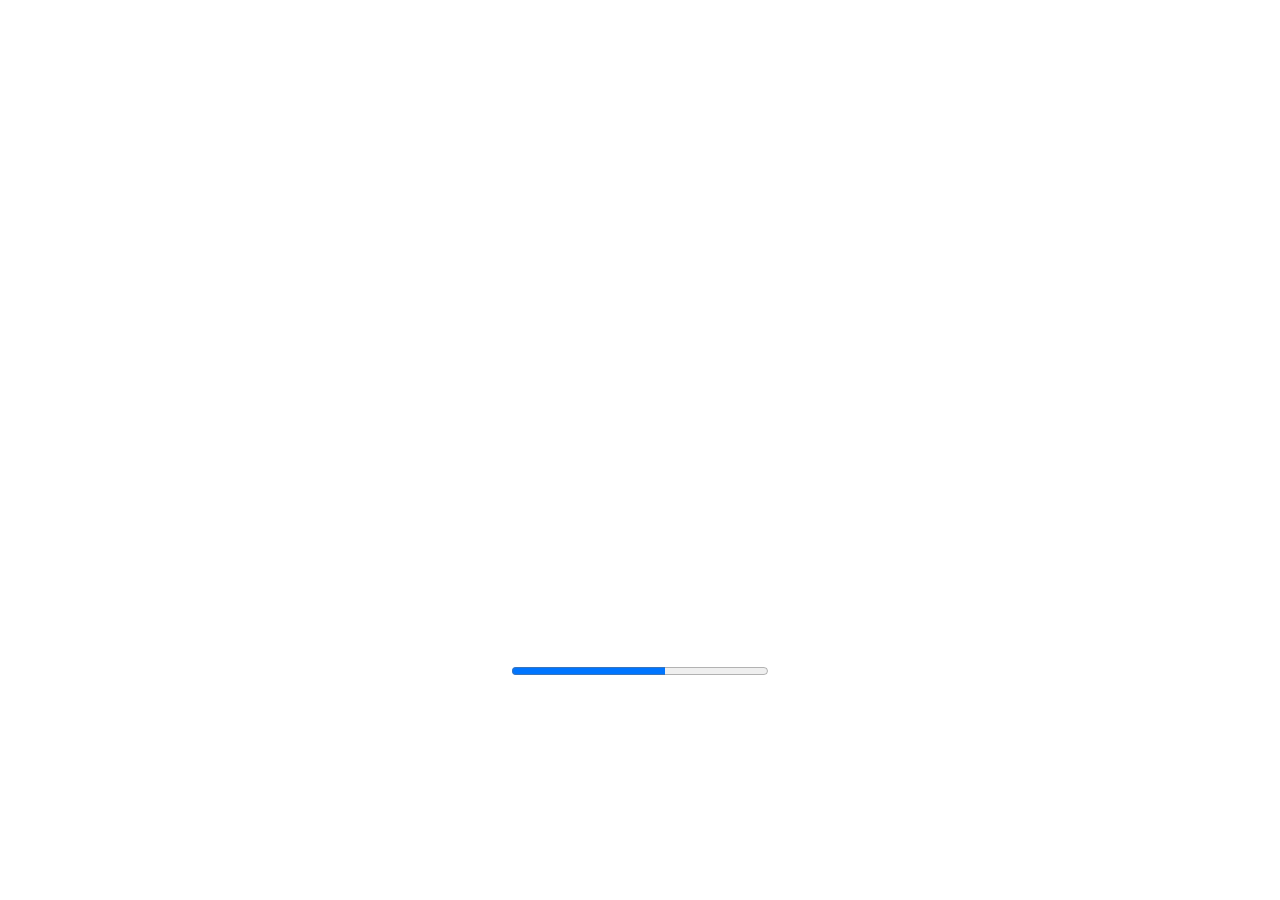
==== test/loading.html @ a812245f "init" ====
<!DOCTYPE html>
<html lang="en">
<head>
    <meta charset="UTF-8">
    <title>宅</title>
    <link rel="stylesheet" type="text/css" charset="utf-8" href="./css/main.css"></link>
    <script src="../zhai_website/static/js/jquery.min.js"></script>
</head>
<body>
    <div class="fullscreen blur-bg" style="position:absolute;background:url('./img/loading.JPG'); background-size: cover;"></div>
    <div class="fullscreen blur-content" style="position:absolute">
        <div class="slogan loading">
            <div class="logo "></div>
            <div class="title">
                <h2>墅宅生活，</h2>
                <h2>通往您世界之家的钥匙</h2>
            </div>
            <p style="margin-left: 30px;">Villa Zhai, key to your home miles away</p>
        </div>
        <div class="progress-bar">
            <progress max="100" value="60"></progress>
            <p>loading...</p>
        </div>
    </div>
</body>
<script>
    $(function(){
        $('.fullscreen').height($(window).height());

    })
</script>
</html>
---- test/css/main.css ----
.fullscreen {
  position: relative;
  width: 100%;
  height: 100%; }

.centered {
  margin: 0 auto; }

.body-width {
  min-width: 1000px;
  width: 70%;
  overflow: hidden; }

.border-test {
  border: 1px solid red; }

.blur-bg {
  -webkit-filter: blur(20px);
  -moz-filter: blur(20px);
  -o-filter: blur(20px);
  -ms-filter: blur(20px);
  filter: blur(20px);
  z-index: 0; }

.blur-content {
  z-index: 1;
  overflow: hidden; }

html, body, .fullscreen {
  overflow: hidden; }

body {
  margin: 0; }

nav {
  padding: 5px;
  opacity: 0.1;
  background-color: gray;
  box-shadow: 0 0 5px gray;
  position: relative; }
  nav:hover {
    opacity: 0.6;
    background-color: black;
    box-shadow: 0; }
  nav ul {
    float: left; }
    nav ul li {
      display: inline-block;
      color: white;
      font-size: 0.9em;
      margin: 0px 15px;
      width: 60px;
      cursor: pointer; }
      nav ul li:hover {
        opacity: 1;
        font-weight: bold; }
  nav .hotline {
    position: absolute;
    right: 10%;
    top: 1em;
    color: white;
    float: left; }

.logo {
  position: relative;
  margin-left: 180px;
  width: 100px;
  min-height: 50px;
  background: url("../img/logo.png") no-repeat center;
  background-size: contain;
  float: left; }

.fullscreen .slogan {
  width: 100%;
  position: absolute;
  top: 40%; }
  .fullscreen .slogan h1, .fullscreen .slogan h2, .fullscreen .slogan p {
    text-align: center;
    color: white; }
  .fullscreen .slogan h1 {
    font-size: 3em; }
  .fullscreen .slogan h2 {
    font-size: 2em;
    font-weight: normal; }
  .fullscreen .slogan p {
    font-size: 1em; }
.fullscreen .slogan.loading {
  width: 40%;
  left: 30%;
  top: 20%; }
  .fullscreen .slogan.loading .title {
    padding-top: 2em; }
    .fullscreen .slogan.loading .title h2 {
      font-size: 1.2em;
      margin: 0;
      text-align: left; }
  .fullscreen .slogan.loading .logo {
    margin-left: 0;
    width: 200px;
    height: 100px; }
  .fullscreen .slogan.loading p {
    text-align: left; }
.fullscreen .progress-bar {
  position: absolute;
  bottom: 20%;
  left: 40%;
  width: 20%; }
  .fullscreen .progress-bar progress {
    width: 100%; }
  .fullscreen .progress-bar p {
    font-size: 0.8em;
    color: white;
    text-align: center;
    opacity: 0.5; }

/*# sourceMappingURL=main.css.map */
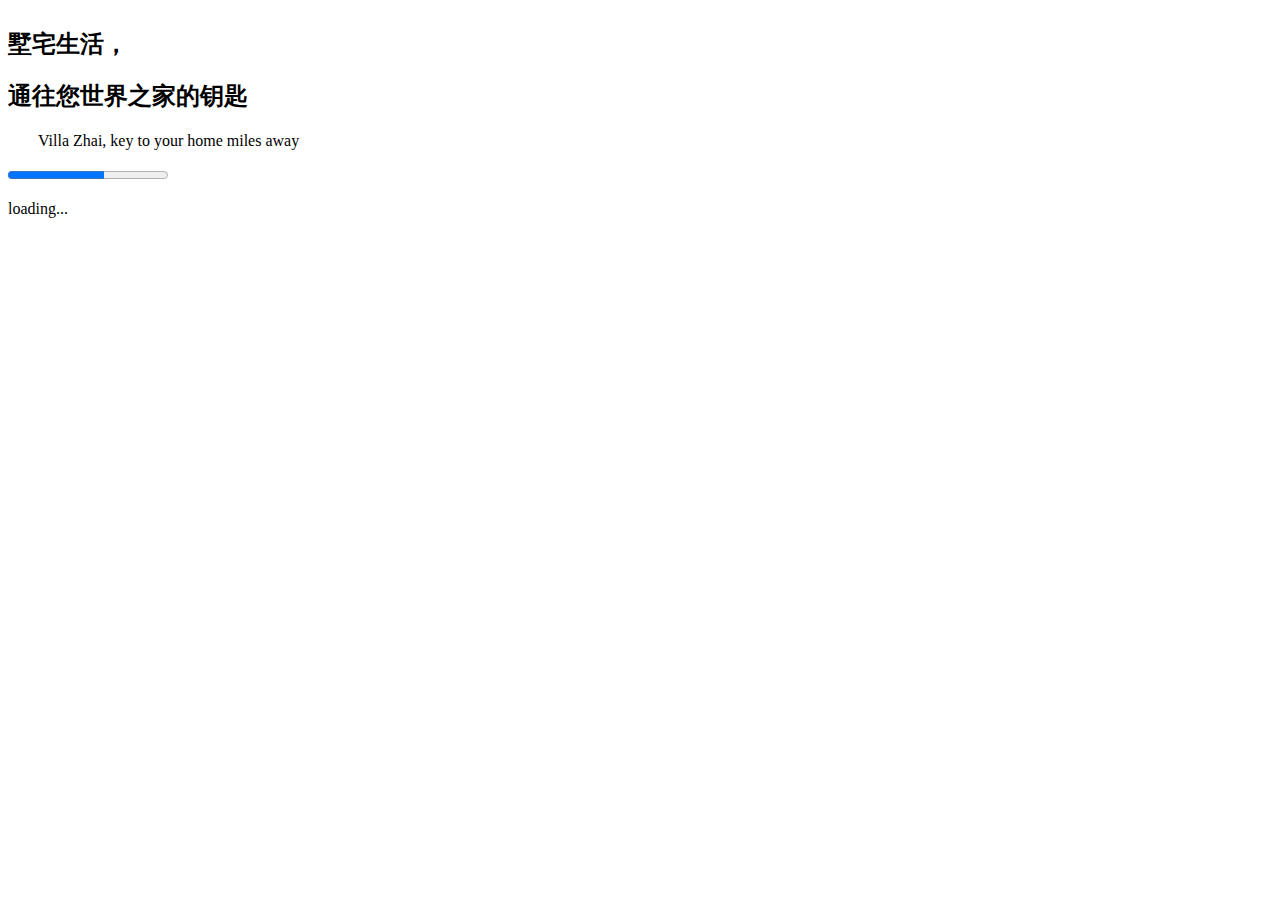
==== commit ae7e997d: "delete unused pictures" ====
--- a/test/loading.html
+++ b/test/loading.html
@@ -3,11 +3,11 @@
 <head>
     <meta charset="UTF-8">
     <title>宅</title>
-    <link rel="stylesheet" type="text/css" charset="utf-8" href="./css/main.css"></link>
-    <script src="../zhai_website/static/js/jquery.min.js"></script>
+    <link rel="stylesheet" type="text/css" charset="utf-8" href="/css/main.css"></link>
+    <script src="/js/jquery.min.js"></script>
 </head>
 <body>
-    <div class="fullscreen blur-bg" style="position:absolute;background:url('./img/loading.JPG'); background-size: cover;"></div>
+    <div class="fullscreen blur-bg" style="position:absolute;background:url('/img/loading.JPG'); background-size: cover;"></div>
     <div class="fullscreen blur-content" style="position:absolute">
         <div class="slogan loading">
             <div class="logo "></div>
